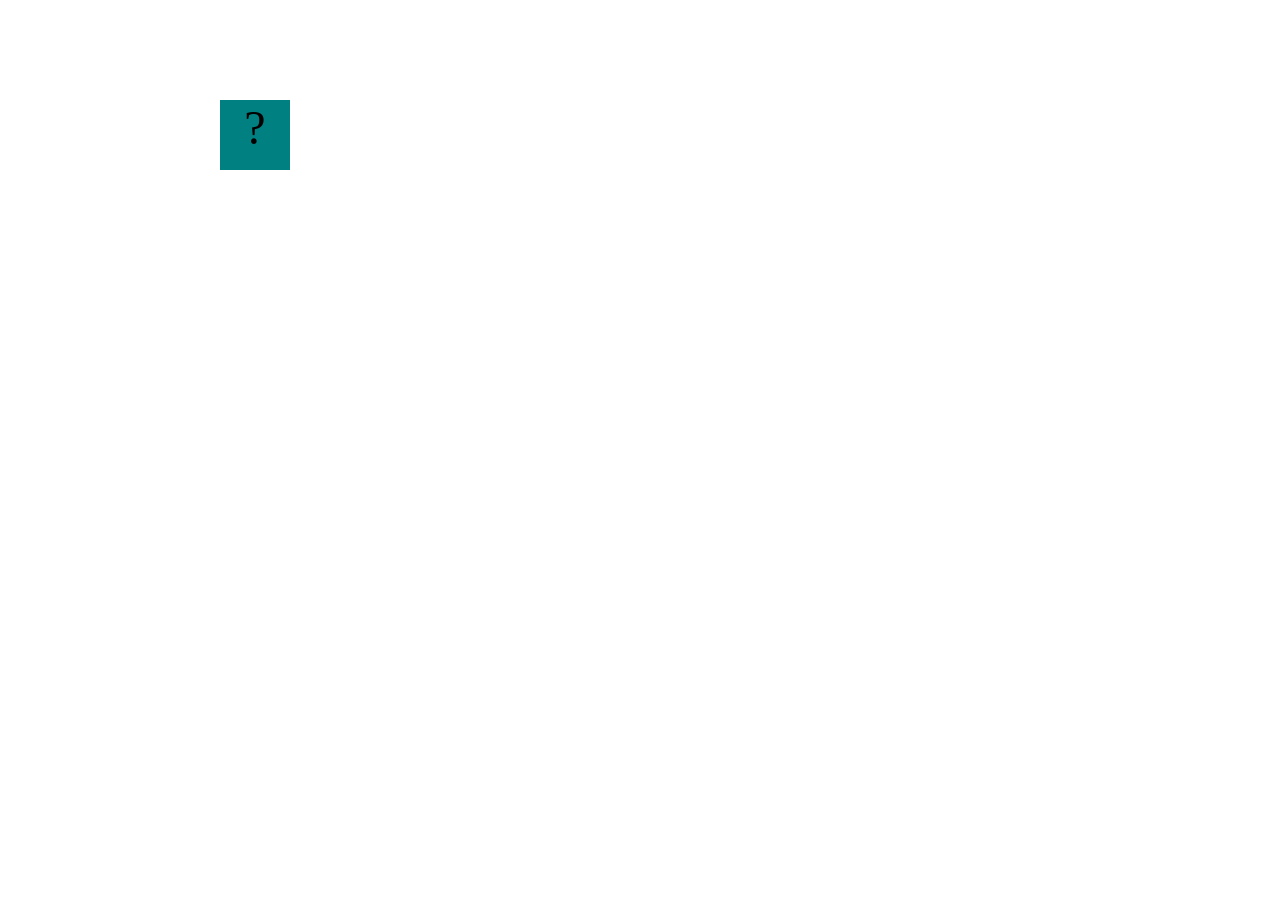
==== fsd-projects/bouncing-box/index.html @ 60667d89 "completed bouncing box project" ====
<!DOCTYPE html>
<html>
  <head>
    <meta charset="utf-8" />
    <title>Bouncing Box</title>
    <script src="jquery.min.js"></script>
    <style>
      .box {
        width: 70px;
        height: 70px;
        background-color: teal;
        font-size: 300%;
        text-align: center;
        user-select: none;
        display: block;
        position: absolute;
        top: 100px;
        /* Change me! */
        left: 0px;
      }

      .board {
        height: 100vh;
      }
    </style>
    <!-- 	<script src="//cdnjs.cloudflare.com/ajax/libs/jquery/2.1.1/jquery.min.js"></script> -->
  </head>

  <body class="board">
    <!-- HTML for the box -->
    <div class="box">?</div>

    <script>
      (function () {
        "use strict";
        /* global jQuery */

        //////////////////////////////////////////////////////////////////
        /////////////////// SETUP DO NOT DELETE //////////////////////////
        //////////////////////////////////////////////////////////////////

        var box = jQuery(".box"); // reference to the HTML .box element
        var board = jQuery(".board"); // reference to the HTML .board element
        var boardWidth = board.width(); // the maximum X-Coordinate of the screen

        // update the boardWidth variable when the window is resized
        jQuery(window).on("resize", function () {
          boardWidth = board.width();
        });

        // Every 50 milliseconds, call the update Function (see below)
        setInterval(update, 50);

        // Every time the box is clicked, call the handleBoxClick Function (see below)
        box.on("click", handleBoxClick);

        // moves the Box to a new position on the screen along the X-Axis
        function moveBoxTo(newPositionX) {
          box.css("left", newPositionX);
        }

        // changes the text displayed on the Box
        function changeBoxText(newText) {
          box.text(newText);
        }

        //////////////////////////////////////////////////////////////////
        /////////////////// YOUR CODE BELOW HERE /////////////////////////
        //////////////////////////////////////////////////////////////////

        // TODO 2 - Variable declarations
       var positionX = 0;
       var points = 0;
       var speed = 10;
       

  



        /**
         * This Function will be called 20 times/second.
         * Each time it is called, it should move the Box to a new location.
         * If the box drifts off the screen, turn it around!
         */
        function update() {
          positionX += speed;

          if (positionX > boardWidth); {
            speed *= -1;
          }

          if (positionX < 0); {
            speed *= -1;
          }

          moveBoxTo(positionX); 
        

         }

        /**
         * This Function will be called each time the box is clicked.
         * Each time it is called, it should perform each of the following actions:
         * - increase the points total
         * - increase the speed
         * - move the box to the left side of the screen.
         */
        function handleBoxClick() {
         positionX = 0;
         points++;
         speed += 3 * points + 10;
         changBoxText(points);
         moveBoxTo(positionX);
        




        }


        
      })();
    </script>
  </body>
</html>
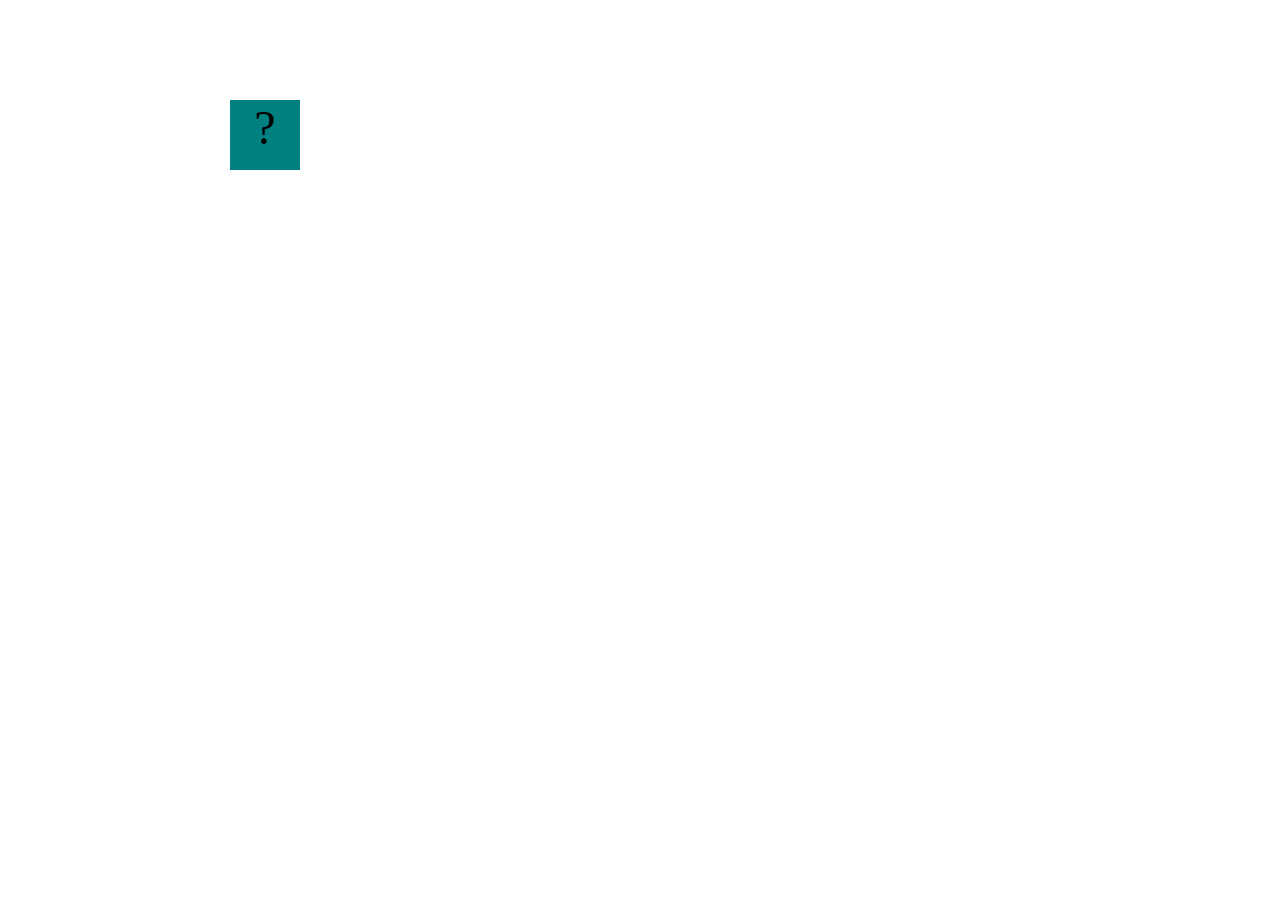
==== commit 8ae16746: "updated bouncing box" ====
--- a/fsd-projects/bouncing-box/index.html
+++ b/fsd-projects/bouncing-box/index.html
@@ -86,11 +86,11 @@
         function update() {
           positionX += speed;
 
-          if (positionX > boardWidth); {
+          if (positionX > boardWidth) {
             speed *= -1;
           }
 
-          if (positionX < 0); {
+          if (positionX < 0) {
             speed *= -1;
           }
 
@@ -110,7 +110,7 @@
          positionX = 0;
          points++;
          speed += 3 * points + 10;
-         changBoxText(points);
+         changeBoxText(points);
          moveBoxTo(positionX);
         
 
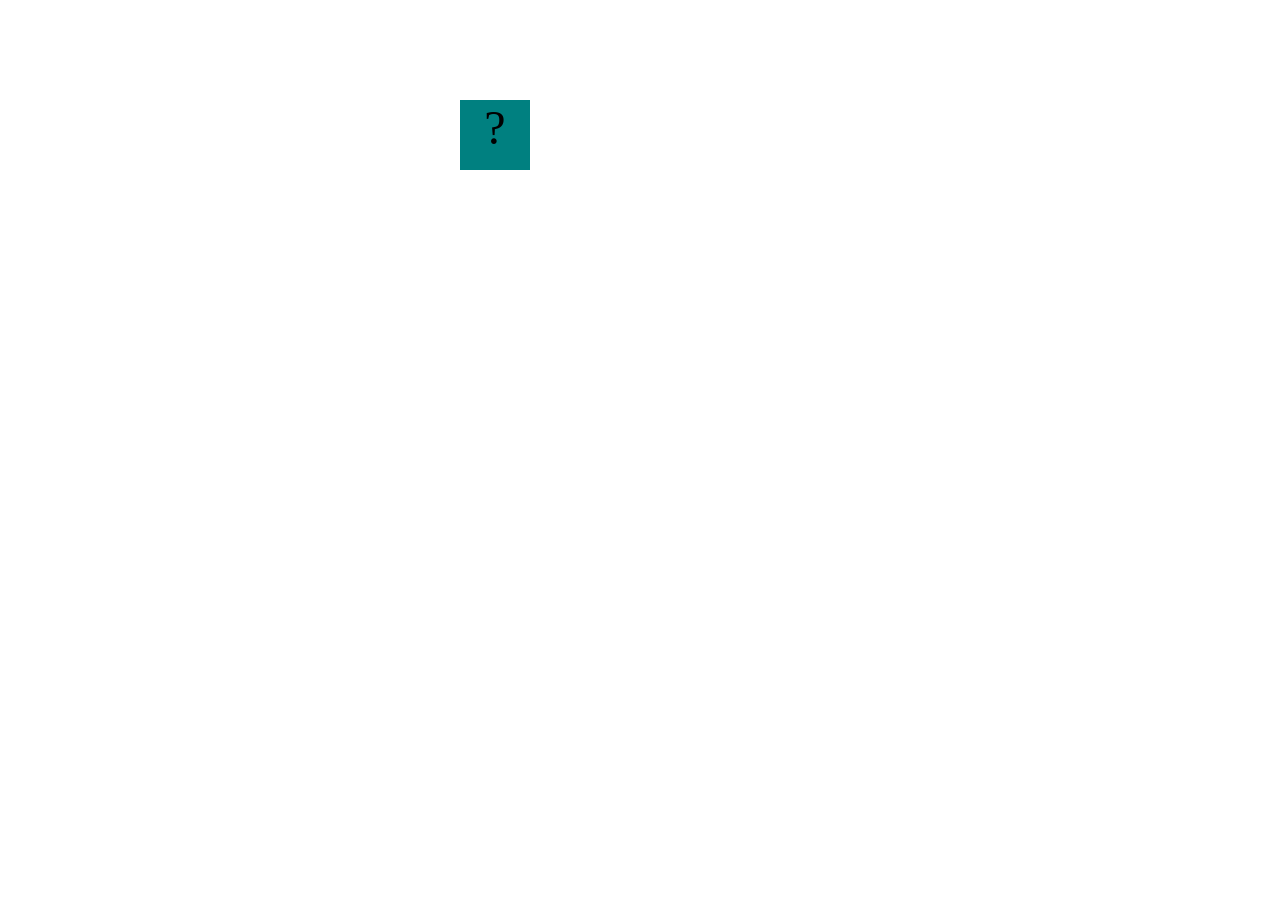
==== commit e5b011ed: "fixed bouncing box" ====
--- a/fsd-projects/bouncing-box/index.html
+++ b/fsd-projects/bouncing-box/index.html
@@ -71,7 +71,7 @@
         // TODO 2 - Variable declarations
        var positionX = 0;
        var points = 0;
-       var speed = 10;
+       var speed = 20;
        
 
   
@@ -86,7 +86,7 @@
         function update() {
           positionX += speed;
 
-          if (positionX > boardWidth) {
+          if (positionX > boardWidth - 70) {
             speed *= -1;
           }
 
@@ -109,7 +109,6 @@
         function handleBoxClick() {
          positionX = 0;
          points++;
-         speed += 3 * points + 10;
          changeBoxText(points);
          moveBoxTo(positionX);
         
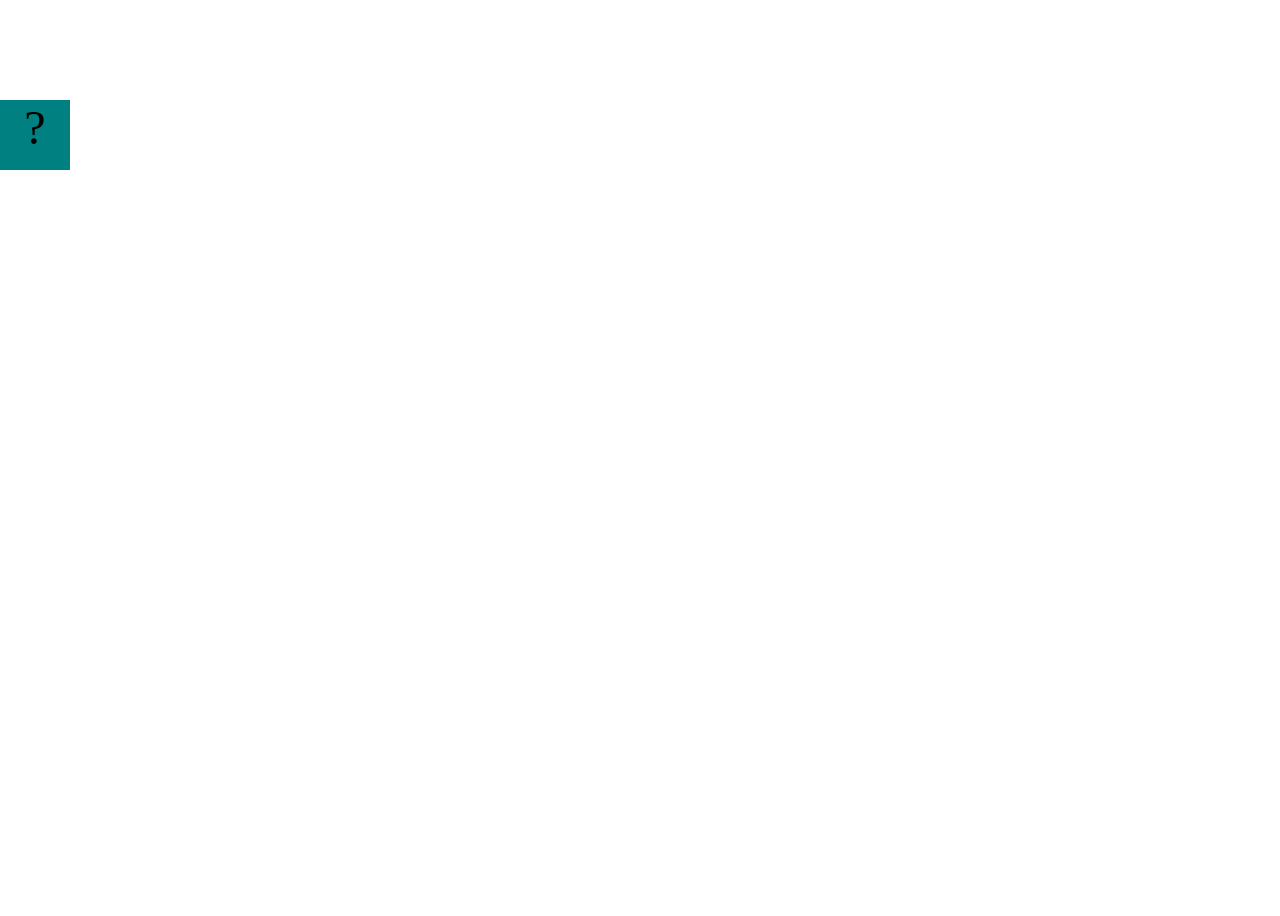
==== commit a9e871ef: "fixing bouncing box" ====
--- a/fsd-projects/bouncing-box/index.html
+++ b/fsd-projects/bouncing-box/index.html
@@ -55,8 +55,9 @@
         box.on("click", handleBoxClick);
 
         // moves the Box to a new position on the screen along the X-Axis
-        function moveBoxTo(newPositionX) {
+        function moveBoxTo(newPositionX, newPositionY) {
           box.css("left", newPositionX);
+          box.css("top", newPositionY);
         }
 
         // changes the text displayed on the Box
@@ -69,9 +70,12 @@
         //////////////////////////////////////////////////////////////////
 
         // TODO 2 - Variable declarations
+       var boardHeight = jQuery(window).height();
        var positionX = 0;
+       var positionY = 0;
        var points = 0;
        var speed = 20;
+       var speedY = 9;
        
 
   
@@ -84,17 +88,24 @@
          * If the box drifts off the screen, turn it around!
          */
         function update() {
+          moveBoxTo(PositionX, positionY);
           positionX += speed;
-
-          if (positionX > boardWidth - 70) {
+           if (positionX > boardWidth) {
             speed *= -1;
           }
-
-          if (positionX < 0) {
+          else if (positionX < 0) {
             speed *= -1;
           }
+          
+          if(positionY > boardHeight) {
+            speedY = speedY * -1;
+          }
+          else if (PositionY < 0) {
+            speedY *= -1;
+          }
+          moveBoxTo(positionX);
 
-          moveBoxTo(positionX); 
+           
         
 
          }
@@ -107,10 +118,12 @@
          * - move the box to the left side of the screen.
          */
         function handleBoxClick() {
+         speed = 3 * points + 10;
          positionX = 0;
-         points++;
+         points = points + 1;
          changeBoxText(points);
          moveBoxTo(positionX);
+         
         
 
 
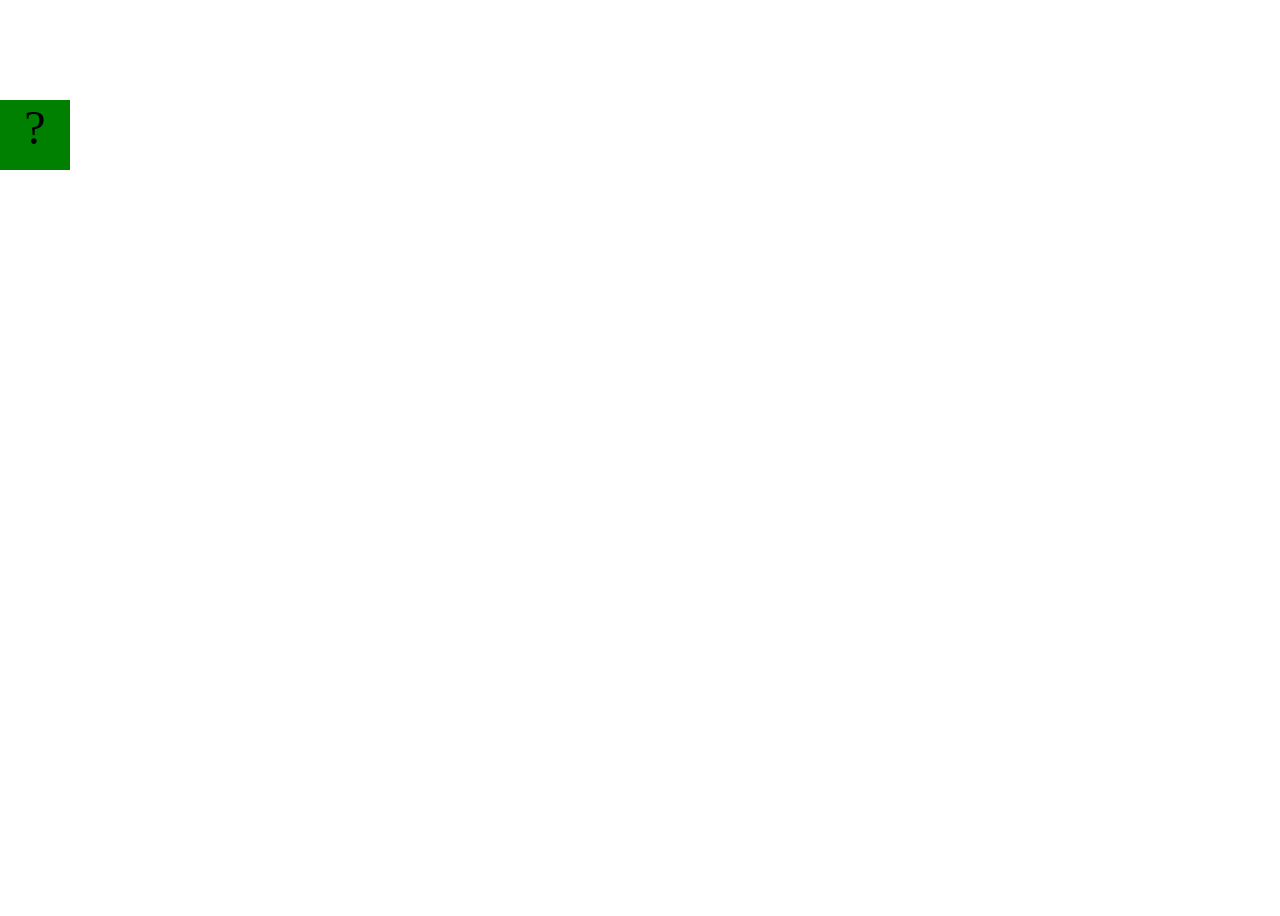
==== commit 4ab5f1f9: "bouncing box reduc" ====
--- a/fsd-projects/bouncing-box/index.html
+++ b/fsd-projects/bouncing-box/index.html
@@ -8,7 +8,7 @@
       .box {
         width: 70px;
         height: 70px;
-        background-color: teal;
+        background-color: green;
         font-size: 300%;
         text-align: center;
         user-select: none;
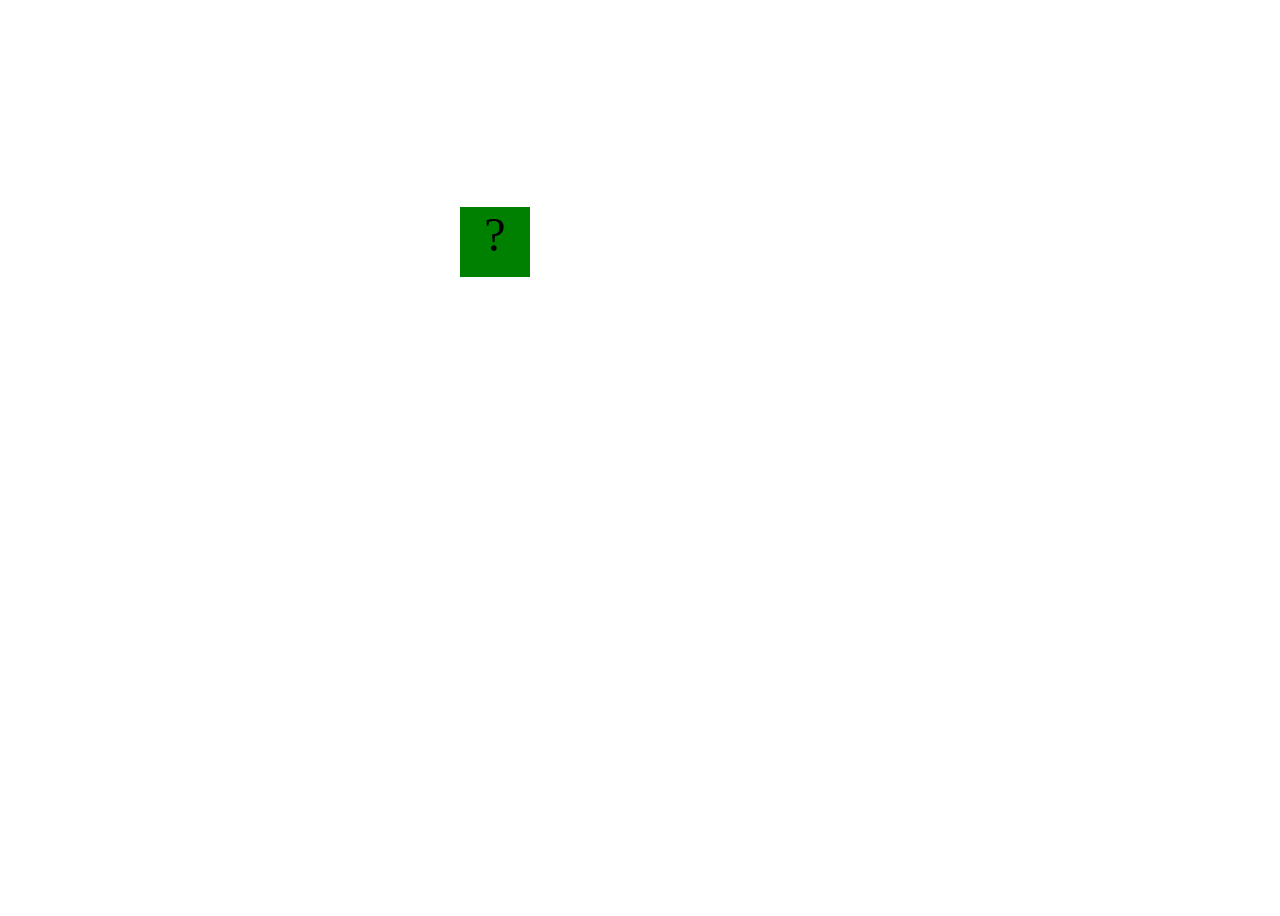
==== commit e7accd93: "Fixed Bouncing Box" ====
--- a/fsd-projects/bouncing-box/index.html
+++ b/fsd-projects/bouncing-box/index.html
@@ -1,139 +1,144 @@
 <!DOCTYPE html>
 <html>
-  <head>
-    <meta charset="utf-8" />
-    <title>Bouncing Box</title>
-    <script src="jquery.min.js"></script>
-    <style>
-      .box {
-        width: 70px;
-        height: 70px;
-        background-color: green;
-        font-size: 300%;
-        text-align: center;
-        user-select: none;
-        display: block;
-        position: absolute;
-        top: 100px;
-        /* Change me! */
-        left: 0px;
+
+<head>
+  <meta charset="utf-8" />
+  <title>Bouncing Box</title>
+  <script src="jquery.min.js"></script>
+  <style>
+    .box {
+      width: 70px;
+      height: 70px;
+      background-color: green;
+      font-size: 300%;
+      text-align: center;
+      user-select: none;
+      display: block;
+      position: absolute;
+      top: 100px;
+      /* Change me! */
+      left: 0px;
+    }
+
+    .board {
+      height: 100vh;
+    }
+  </style>
+  <!-- 	<script src="//cdnjs.cloudflare.com/ajax/libs/jquery/2.1.1/jquery.min.js"></script> -->
+</head>
+
+<body class="board">
+  <!-- HTML for the box -->
+  <div class="box">?</div>
+
+  <script>
+    (function () {
+      "use strict";
+      /* global jQuery */
+
+      //////////////////////////////////////////////////////////////////
+      /////////////////// SETUP DO NOT DELETE //////////////////////////
+      //////////////////////////////////////////////////////////////////
+
+      var box = jQuery(".box"); // reference to the HTML .box element
+      var board = jQuery(".board"); // reference to the HTML .board element
+      var boardWidth = board.width(); // the maximum X-Coordinate of the screen
+
+      // update the boardWidth variable when the window is resized
+      jQuery(window).on("resize", function () {
+        boardWidth = board.width();
+      });
+
+      // Every 50 milliseconds, call the update Function (see below)
+      setInterval(update, 50);
+
+      // Every time the box is clicked, call the handleBoxClick Function (see below)
+      box.on("click", handleBoxClick);
+
+      // moves the Box to a new position on the screen along the X-Axis
+      function moveBoxTo(newPositionX, newPositionY) {
+        box.css("left", newPositionX);
+        box.css("top", newPositionY);
       }
 
-      .board {
-        height: 100vh;
+      // changes the text displayed on the Box
+      function changeBoxText(newText) {
+        box.text(newText);
       }
-    </style>
-    <!-- 	<script src="//cdnjs.cloudflare.com/ajax/libs/jquery/2.1.1/jquery.min.js"></script> -->
-  </head>
 
-  <body class="board">
-    <!-- HTML for the box -->
-    <div class="box">?</div>
+      //////////////////////////////////////////////////////////////////
+      /////////////////// YOUR CODE BELOW HERE /////////////////////////
+      //////////////////////////////////////////////////////////////////
 
-    <script>
-      (function () {
-        "use strict";
-        /* global jQuery */
-
-        //////////////////////////////////////////////////////////////////
-        /////////////////// SETUP DO NOT DELETE //////////////////////////
-        //////////////////////////////////////////////////////////////////
-
-        var box = jQuery(".box"); // reference to the HTML .box element
-        var board = jQuery(".board"); // reference to the HTML .board element
-        var boardWidth = board.width(); // the maximum X-Coordinate of the screen
-
-        // update the boardWidth variable when the window is resized
-        jQuery(window).on("resize", function () {
-          boardWidth = board.width();
-        });
-
-        // Every 50 milliseconds, call the update Function (see below)
-        setInterval(update, 50);
-
-        // Every time the box is clicked, call the handleBoxClick Function (see below)
-        box.on("click", handleBoxClick);
-
-        // moves the Box to a new position on the screen along the X-Axis
-        function moveBoxTo(newPositionX, newPositionY) {
-          box.css("left", newPositionX);
-          box.css("top", newPositionY);
-        }
-
-        // changes the text displayed on the Box
-        function changeBoxText(newText) {
-          box.text(newText);
-        }
-
-        //////////////////////////////////////////////////////////////////
-        /////////////////// YOUR CODE BELOW HERE /////////////////////////
-        //////////////////////////////////////////////////////////////////
-
-        // TODO 2 - Variable declarations
-       var boardHeight = jQuery(window).height();
-       var positionX = 0;
-       var positionY = 0;
-       var points = 0;
-       var speed = 20;
-       var speedY = 9;
-       
-
-  
-
-
-
-        /**
-         * This Function will be called 20 times/second.
-         * Each time it is called, it should move the Box to a new location.
-         * If the box drifts off the screen, turn it around!
-         */
-        function update() {
-          moveBoxTo(PositionX, positionY);
-          positionX += speed;
-           if (positionX > boardWidth) {
-            speed *= -1;
-          }
-          else if (positionX < 0) {
-            speed *= -1;
-          }
-          
-          if(positionY > boardHeight) {
-            speedY = speedY * -1;
-          }
-          else if (PositionY < 0) {
-            speedY *= -1;
-          }
-          moveBoxTo(positionX);
-
-           
-        
-
-         }
-
-        /**
-         * This Function will be called each time the box is clicked.
-         * Each time it is called, it should perform each of the following actions:
-         * - increase the points total
-         * - increase the speed
-         * - move the box to the left side of the screen.
-         */
-        function handleBoxClick() {
-         speed = 3 * points + 10;
-         positionX = 0;
-         points = points + 1;
-         changeBoxText(points);
-         moveBoxTo(positionX);
-         
-        
+      // TODO 2 - Variable declarations
+      var boardHeight = jQuery(window).height();
+      var positionX = 0;
+      var positionY = 0;
+      var points = 0;
+      var speed = 20;
+      var speedY = 9;
 
 
 
 
+
+
+      /**
+       * This Function will be called 20 times/second.
+       * Each time it is called, it should move the Box to a new location.
+       * If the box drifts off the screen, turn it around!
+       */
+      function update() {
+
+        positionX += speed;
+        positionY += speedY;
+
+        if (positionX > boardWidth) {
+          speed *= -1;
+        }
+        if (positionX < 0) {
+          speed *= -1;
         }
 
+        if (positionY > boardHeight) {
+          speedY *= -1;
+        }
+        if (positionY < 0) {
+          speedY *= -1;
+        }
+        moveBoxTo(positionX, positionY);
 
-        
-      })();
-    </script>
-  </body>
-</html>
+
+
+
+      }
+
+
+      /**
+       * This Function will be called each time the box is clicked.
+       * Each time it is called, it should perform each of the following actions:
+       * - increase the points total
+       * - increase the speed
+       * - move the box to the left side of the screen.
+       */
+      function handleBoxClick() {
+        speed = 3 * points + 10;
+        positionX = 0;
+        points = points + 1;
+        changeBoxText(points);
+
+
+
+
+
+
+
+      }
+
+
+
+    })();
+  </script>
+</body>
+
+</html>
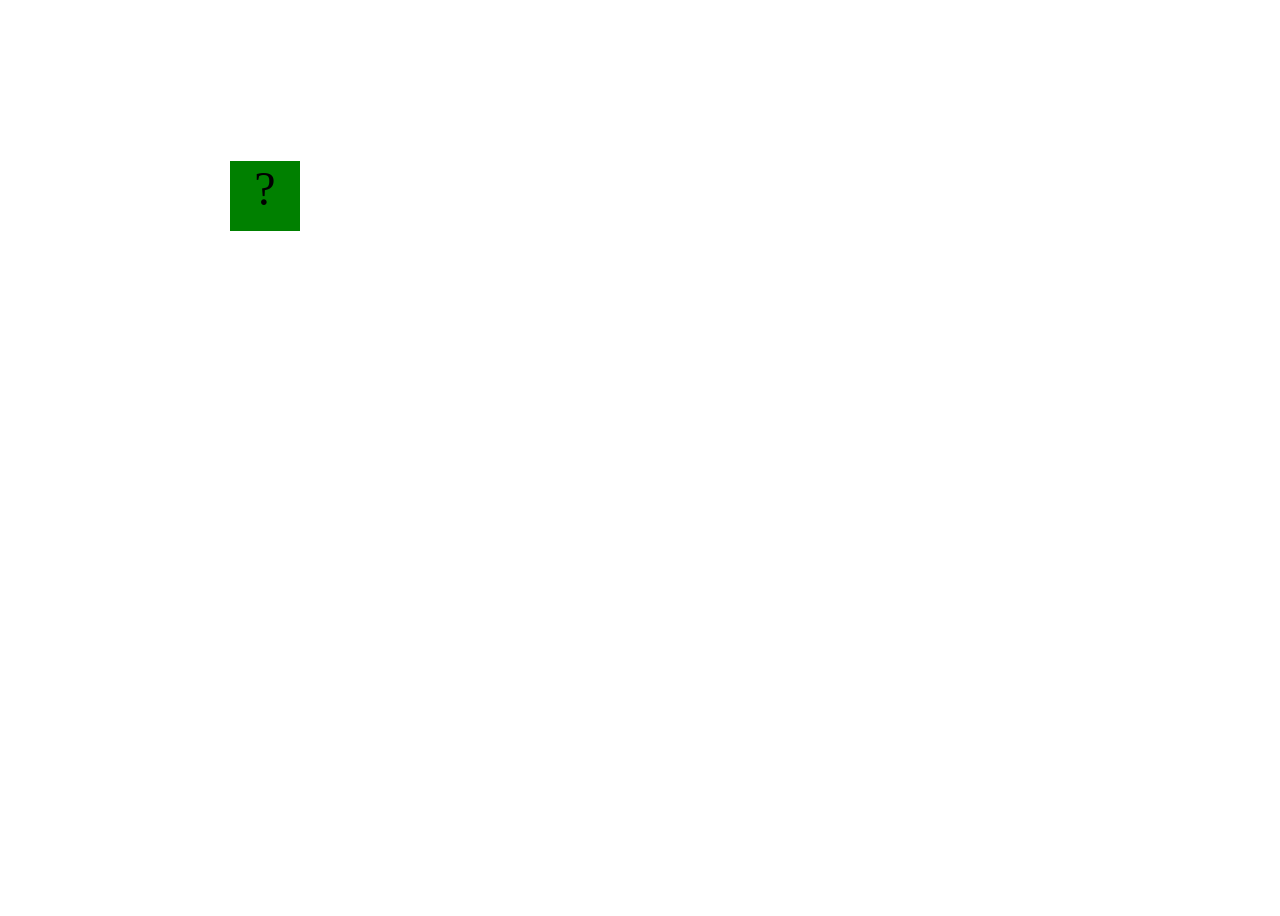
==== commit c759c8ed: "Final Bouncing Box" ====
--- a/fsd-projects/bouncing-box/index.html
+++ b/fsd-projects/bouncing-box/index.html
@@ -75,8 +75,8 @@
       var positionX = 0;
       var positionY = 0;
       var points = 0;
-      var speed = 20;
-      var speedY = 9;
+      var speed = 10;
+      var speedY = 7;
 
 
 
@@ -124,6 +124,7 @@
       function handleBoxClick() {
         speed = 3 * points + 10;
         positionX = 0;
+        positionY = 100;
         points = points + 1;
         changeBoxText(points);
 
